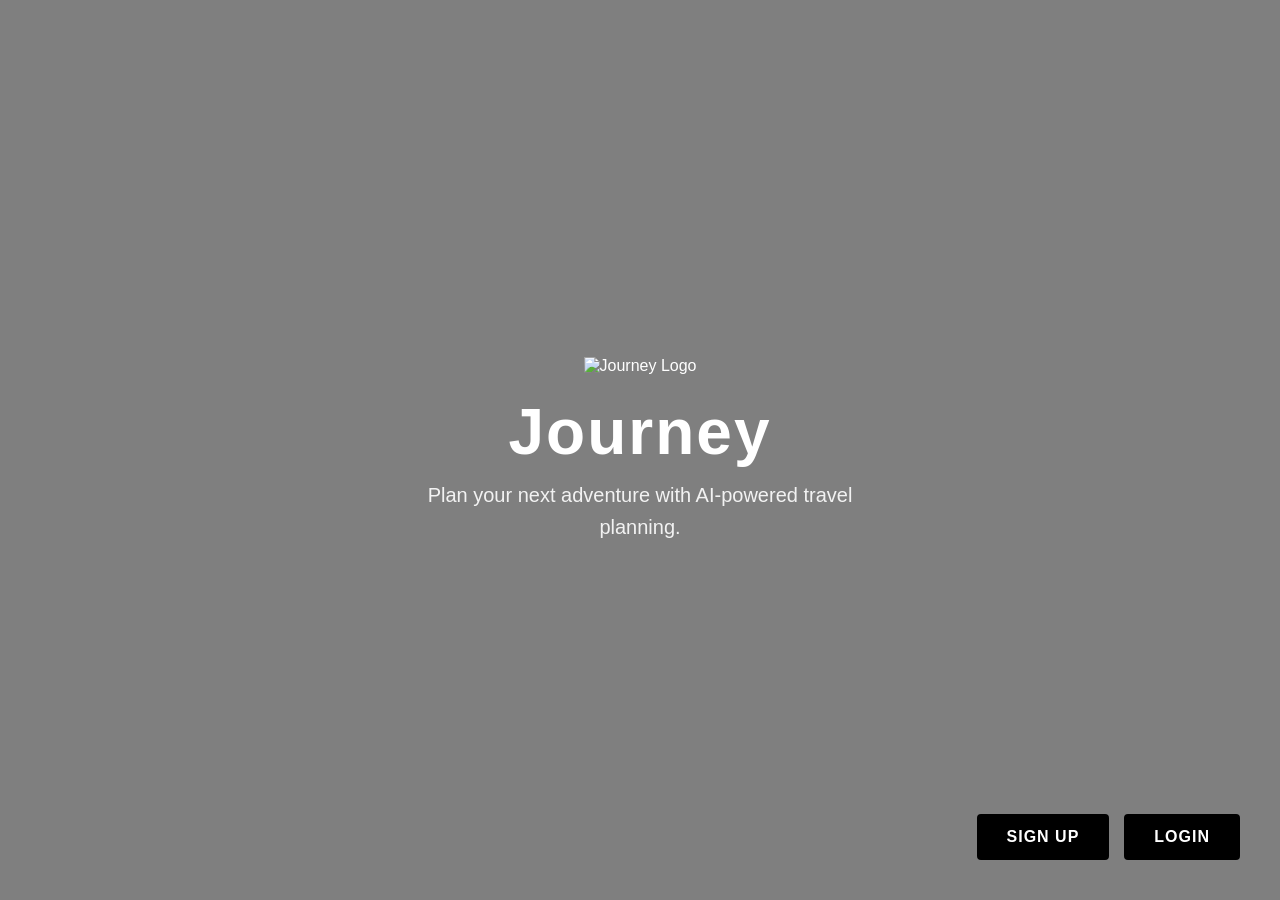
==== Frontend/index.html @ e836179b "Add Frontend" ====
<!DOCTYPE html>
<html lang="en">
<head>
    <meta charset="UTF-8">
    <meta name="viewport" content="width=device-width, initial-scale=1.0">
    <title>Journey - AI-Powered Travel Planning</title>
    <link rel="stylesheet" href="css/styles.css">
</head>
<body>
    <!-- Video Background -->
    <video autoplay muted loop class="video-bg">
        <source src="assets/videos/hero.mp4" type="video/mp4">
    </video>

    <!-- Dark Overlay -->
    <div class="overlay"></div>

    <!-- Main Content -->
    <div class="container">
        <div class="hero-content">
            <img src="assets/logo.png" alt="Journey Logo" class="logo">
            <h1 class="title">Journey</h1>
            <p class="subtitle">Plan your next adventure with AI-powered travel planning.</p>
        </div>

        <!-- Auth Buttons -->
        <div class="auth-buttons">
            <button class="btn btn-signup" id="signupBtn">Sign Up</button>
            <button class="btn btn-login" id="loginBtn">Login</button>
        </div>
    </div>

    <!-- Sign Up Modal -->
    <div class="modal" id="signupModal">
        <div class="modal-content">
            <button class="modal-close" id="signupClose">&times;</button>
            <h2>Sign Up</h2>
            <form id="signupForm">
                <input type="text" placeholder="Name" id="signupName" required>
                <input type="email" placeholder="Email" id="signupEmail" required>
                <input type="password" placeholder="Password" id="signupPassword" required>
                <button type="submit" class="btn-submit">Sign Up</button>
                <div class="message" id="signupMessage"></div>
            </form>
        </div>
        <div class="modal-backdrop" id="signupBackdrop"></div>
    </div>

    <!-- Login Modal -->
    <div class="modal" id="loginModal">
        <div class="modal-content">
            <button class="modal-close" id="loginClose">&times;</button>
            <h2>Login</h2>
            <form id="loginForm">
                <input type="email" placeholder="Email" id="loginEmail" required>
                <input type="password" placeholder="Password" id="loginPassword" required>
                <button type="submit" class="btn-submit">Login</button>
                <div class="message" id="loginMessage"></div>
            </form>
        </div>
        <div class="modal-backdrop" id="loginBackdrop"></div>
    </div>

    <script src="js/config.js"></script>
    <script src="js/auth.js"></script>
    <script src="js/index.js"></script>
</body>
</html>
---- Frontend/css/styles.css ----
* {
    margin: 0;
    padding: 0;
    box-sizing: border-box;
}

body {
    font-family: 'Segoe UI', Tahoma, Geneva, Verdana, sans-serif;
    overflow: hidden;
    height: 100vh;
}

/* Video Background */
.video-bg {
    position: fixed;
    top: 0;
    left: 0;
    width: 100%;
    height: 100%;
    object-fit: cover;
    z-index: 1;
}

/* Dark Overlay */
.overlay {
    position: fixed;
    top: 0;
    left: 0;
    width: 100%;
    height: 100%;
    background-color: rgba(0, 0, 0, 0.5);
    z-index: 2;
}

/* Main Container */
.container {
    position: fixed;
    top: 0;
    left: 0;
    width: 100%;
    height: 100%;
    display: flex;
    flex-direction: column;
    justify-content: center;
    align-items: center;
    z-index: 3;
    padding: 20px;
}

/* Hero Content */
.hero-content {
    text-align: center;
    color: white;
    animation: fadeIn 1s ease-in;
}

.logo {
    width: 60px;
    height: 60px;
    margin-bottom: 20px;
    object-fit: contain;
}

.title {
    font-size: clamp(2.5rem, 8vw, 4rem);
    font-weight: 700;
    margin-bottom: 10px;
    letter-spacing: 2px;
}

.subtitle {
    font-size: clamp(0.95rem, 3vw, 1.25rem);
    font-weight: 300;
    color: rgba(255, 255, 255, 0.9);
    max-width: 500px;
    line-height: 1.6;
}

/* Auth Buttons */
.auth-buttons {
    position: fixed;
    bottom: 40px;
    right: 40px;
    display: flex;
    gap: 15px;
    z-index: 4;
    flex-wrap: wrap;
    justify-content: flex-end;
}

.btn {
    padding: 12px 28px;
    font-size: 1rem;
    font-weight: 600;
    border: none;
    border-radius: 4px;
    cursor: pointer;
    transition: all 0.3s ease;
    text-transform: uppercase;
    letter-spacing: 1px;
}

.btn-signup,
.btn-login {
    background-color: #000;
    color: white;
    border: 2px solid #000;
}

.btn-signup:hover,
.btn-login:hover {
    background-color: white;
    color: #000;
    transform: translateY(-2px);
    box-shadow: 0 10px 25px rgba(0, 0, 0, 0.3);
}

.btn-signup:active,
.btn-login:active {
    transform: translateY(0);
}

/* Modal Styles */
.modal {
    display: none;
    position: fixed;
    top: 0;
    left: 0;
    width: 100%;
    height: 100%;
    z-index: 1000;
}

.modal.active {
    display: flex;
    justify-content: center;
    align-items: center;
    animation: modalFadeIn 0.3s ease;
}

.modal-backdrop {
    position: absolute;
    top: 0;
    left: 0;
    width: 100%;
    height: 100%;
    background-color: rgba(0, 0, 0, 0.5);
    cursor: pointer;
    backdrop-filter: blur(2px);
}

.modal-content {
    position: relative;
    background-color: white;
    border-radius: 12px;
    padding: 40px;
    width: 90%;
    max-width: 600px;
    z-index: 1001;
    box-shadow: 0 25px 60px rgba(0, 0, 0, 0.3);
    animation: slideUp 0.3s ease;
    max-height: 85vh;
    overflow-y: auto;
}

.modal-close {
    position: absolute;
    top: 20px;
    right: 20px;
    background: none;
    border: none;
    font-size: 32px;
    cursor: pointer;
    color: #666;
    transition: all 0.2s ease;
    width: 40px;
    height: 40px;
    display: flex;
    align-items: center;
    justify-content: center;
    border-radius: 50%;
}

.modal-close:hover {
    color: #000;
    background-color: #f0f0f0;
    transform: rotate(90deg);
}

.modal-content h2 {
    margin-bottom: 25px;
    font-size: 24px;
    color: #333;
    text-align: center;
}

/* Form Styles */
form {
    display: flex;
    flex-direction: column;
    gap: 15px;
}

input {
    padding: 12px;
    font-size: 14px;
    border: 1px solid #ddd;
    border-radius: 4px;
    transition: border-color 0.2s ease;
    font-family: inherit;
}

input:focus {
    outline: none;
    border-color: #000;
    box-shadow: 0 0 0 2px rgba(0, 0, 0, 0.1);
}

.btn-submit {
    padding: 12px;
    font-size: 1rem;
    font-weight: 600;
    background-color: #000;
    color: white;
    border: none;
    border-radius: 4px;
    cursor: pointer;
    transition: all 0.3s ease;
    text-transform: uppercase;
    letter-spacing: 1px;
    margin-top: 10px;
}

.btn-submit:hover {
    background-color: #333;
    transform: translateY(-2px);
    box-shadow: 0 5px 15px rgba(0, 0, 0, 0.2);
}

.btn-submit:disabled {
    background-color: #999;
    cursor: not-allowed;
    transform: none;
}

.btn-submit.loading {
    opacity: 0.7;
}

/* Message Styles */
.message {
    margin-top: 10px;
    padding: 12px;
    border-radius: 4px;
    font-size: 14px;
    text-align: center;
    display: none;
}

.message.success {
    display: block;
    background-color: #d4edda;
    color: #155724;
    border: 1px solid #c3e6cb;
}

.message.error {
    display: block;
    background-color: #f8d7da;
    color: #721c24;
    border: 1px solid #f5c6cb;
}

/* Animations */
@keyframes fadeIn {
    from {
        opacity: 0;
    }
    to {
        opacity: 1;
    }
}

@keyframes modalFadeIn {
    from {
        opacity: 0;
    }
    to {
        opacity: 1;
    }
}

@keyframes slideUp {
    from {
        opacity: 0;
        transform: translateY(30px);
    }
    to {
        opacity: 1;
        transform: translateY(0);
    }
}

/* Responsive Design */
@media (max-width: 768px) {
    .auth-buttons {
        bottom: 20px;
        right: 20px;
        gap: 10px;
    }

    .btn {
        padding: 10px 20px;
        font-size: 0.9rem;
    }

    .modal-content {
        padding: 30px 20px;
        width: 85%;
    }

    .title {
        margin-bottom: 15px;
    }

    .subtitle {
        font-size: clamp(0.85rem, 3vw, 1rem);
    }
}

@media (max-width: 480px) {
    .auth-buttons {
        position: fixed;
        bottom: 15px;
        right: 15px;
        flex-direction: column;
        gap: 8px;
        width: 100%;
        left: 15px;
        right: 15px;
        justify-content: center;
    }

    .btn {
        padding: 10px 16px;
        font-size: 0.85rem;
        width: 100%;
    }

    .modal-content {
        padding: 25px 20px;
        width: 90%;
        max-width: 100%;
    }

    .modal-content h2 {
        font-size: 20px;
        margin-bottom: 20px;
    }

    input {
        padding: 10px;
        font-size: 16px;
    }

    .title {
        font-size: clamp(2rem, 6vw, 3rem);
    }

    .logo {
        width: 50px;
        height: 50px;
    }
}

@media (max-width: 360px) {
    .modal-content {
        padding: 20px;
    }

    .auth-buttons {
        bottom: 10px;
        left: 10px;
        right: 10px;
    }

    .btn {
        padding: 8px 12px;
        font-size: 0.75rem;
        letter-spacing: 0.5px;
    }
}

/* ========================================
   HOME PAGE STYLES
   ======================================== */

body.home-page {
    overflow-y: auto;
    height: auto;
    background-color: #ffffff;
}

/* SECTION 1: HERO HEADER */
.hero-header {
    position: relative;
    width: 100%;
    height: 300px;
    overflow: hidden;
    margin-bottom: 0;
}

.banner-carousel {
    position: relative;
    width: 100%;
    height: 100%;
    overflow: hidden;
}

.banner-image {
    position: absolute;
    width: 100%;
    height: 100%;
    object-fit: cover;
    display: block;
    opacity: 0;
    transition: opacity 0.8s ease-in-out;
}

.banner-image.active {
    opacity: 1;
}

.banner-overlay {
    position: absolute;
    top: 0;
    left: 0;
    width: 100%;
    height: 100%;
    background-color: rgba(0, 0, 0, 0.4);
}

.hero-header .hero-content {
    position: absolute;
    top: 50%;
    left: 50%;
    transform: translate(-50%, -50%);
    display: flex;
    flex-direction: column;
    align-items: center;
    gap: 10px;
}

.hero-header .header-logo {
    width: 60px;
    height: 60px;
    object-fit: contain;
}

.hero-header .hero-title {
    font-size: 48px;
    font-weight: 700;
    color: white;
    letter-spacing: 2px;
}

/* NAVIGATION BAR */
.navbar {
    position: absolute;
    top: 20px;
    right: 20px;
    z-index: 100;
}

.nav-buttons {
    display: flex;
    gap: 15px;
}

.nav-btn {
    padding: 10px 20px;
    font-size: 14px;
    font-weight: 600;
    border: 2px solid white;
    background-color: transparent;
    color: white;
    border-radius: 4px;
    cursor: pointer;
    transition: all 0.3s ease;
    text-transform: uppercase;
    letter-spacing: 1px;
}

.nav-btn:hover {
    background-color: white;
    color: #000;
    transform: translateY(-2px);
}

.nav-btn:active {
    transform: translateY(0);
}

/* MAIN CONTENT LAYOUT */
.main-content {
    display: flex;
    gap: 0;
    min-height: calc(100vh - 300px);
    background-color: #ffffff;
}

/* SECTION 2: FILTER PANEL */
.filter-panel {
    width: 250px;
    background-color: #f5f5f5;
    padding: 30px 20px;
    border-right: 1px solid #e0e0e0;
    overflow-y: auto;
}

.filter-title {
    font-size: 18px;
    font-weight: 700;
    margin-bottom: 25px;
    color: #000;
    text-transform: uppercase;
    letter-spacing: 1px;
}

.filter-group {
    margin-bottom: 20px;
}

.filter-group label:not(.checkbox-label) {
    display: block;
    margin-bottom: 8px;
    font-size: 14px;
    font-weight: 600;
    color: #333;
    text-transform: uppercase;
    letter-spacing: 0.5px;
}

.filter-select {
    width: 100%;
    padding: 10px;
    font-size: 14px;
    border: 1px solid #d0d0d0;
    border-radius: 4px;
    background-color: white;
    color: #333;
    cursor: pointer;
    transition: border-color 0.2s ease;
}

.filter-select:focus {
    outline: none;
    border-color: #000;
}

.checkbox-label {
    display: flex;
    align-items: center;
    cursor: pointer;
    font-size: 14px;
    color: #333;
    user-select: none;
}

.filter-checkbox {
    width: 18px;
    height: 18px;
    margin-right: 10px;
    cursor: pointer;
    accent-color: #000;
}

.filter-buttons {
    display: flex;
    flex-direction: column;
    gap: 10px;
    margin-top: 30px;
}

.btn-apply,
.btn-reset {
    padding: 12px 16px;
    font-size: 14px;
    font-weight: 600;
    border: none;
    border-radius: 4px;
    cursor: pointer;
    transition: all 0.3s ease;
    text-transform: uppercase;
    letter-spacing: 1px;
}

.btn-apply {
    background-color: #000;
    color: white;
}

.btn-apply:hover {
    background-color: #333;
    transform: translateY(-2px);
}

.btn-apply:disabled {
    background-color: #999;
    cursor: not-allowed;
    transform: none;
}

.btn-reset {
    background-color: white;
    color: #000;
    border: 2px solid #000;
}

.btn-reset:hover {
    background-color: #000;
    color: white;
}

/* CONTENT AREA */
.content-area {
    flex: 1;
    display: flex;
    flex-direction: column;
    overflow-y: auto;
}

/* SECTION 3: SEARCH BAR */
.search-container {
    padding: 30px;
    background-color: #ffffff;
    border-bottom: 1px solid #e0e0e0;
}

.search-box {
    display: flex;
    gap: 10px;
    max-width: 600px;
}

.search-input {
    flex: 1;
    padding: 12px 16px;
    font-size: 16px;
    border: 2px solid #000;
    border-radius: 4px;
    background-color: white;
    color: #333;
    transition: border-color 0.2s ease;
}

.search-input::placeholder {
    color: #999;
}

.search-input:focus {
    outline: none;
    border-color: #333;
    box-shadow: 0 0 0 2px rgba(0, 0, 0, 0.1);
}

.btn-search {
    padding: 12px 28px;
    font-size: 14px;
    font-weight: 600;
    background-color: #000;
    color: white;
    border: none;
    border-radius: 4px;
    cursor: pointer;
    transition: all 0.3s ease;
    text-transform: uppercase;
    letter-spacing: 1px;
}

.btn-search:hover {
    background-color: #333;
    transform: translateY(-2px);
}

.btn-search:disabled {
    background-color: #999;
    cursor: not-allowed;
    transform: none;
}

/* SECTION 4: DESTINATIONS CONTAINER */
.destinations-container {
    flex: 1;
    padding: 30px;
    overflow-y: auto;
}

/* LOADING SPINNER */
.loading-spinner {
    display: flex;
    flex-direction: column;
    align-items: center;
    justify-content: center;
    gap: 20px;
    padding: 60px 20px;
    text-align: center;
}

.spinner {
    width: 50px;
    height: 50px;
    border: 4px solid #f0f0f0;
    border-top: 4px solid #000;
    border-radius: 50%;
    animation: spin 1s linear infinite;
}

@keyframes spin {
    0% {
        transform: rotate(0deg);
    }
    100% {
        transform: rotate(360deg);
    }
}

.loading-spinner p {
    font-size: 16px;
    color: #666;
}

/* ERROR MESSAGE */
.error-message {
    padding: 20px;
    background-color: #f8d7da;
    color: #721c24;
    border: 1px solid #f5c6cb;
    border-radius: 4px;
    margin-bottom: 20px;
    font-size: 16px;
    text-align: center;
}

/* DESTINATION GRID */
.destinations-grid {
    display: grid;
    grid-template-columns: repeat(3, 1fr);
    gap: 25px;
    margin-bottom: 40px;
}

.destination-card {
    background-color: white;
    border: 2px solid #e0e0e0;
    border-radius: 8px;
    overflow: hidden;
    cursor: pointer;
    transition: all 0.3s ease;
    display: flex;
    flex-direction: column;
}

.destination-card:hover {
    border-color: #000;
    transform: translateY(-8px);
    box-shadow: 0 12px 30px rgba(0, 0, 0, 0.15);
}

.destination-card-image {
    width: 100%;
    height: 200px;
    object-fit: cover;
    display: block;
}

.destination-card-content {
    padding: 20px;
    flex: 1;
    display: flex;
    flex-direction: column;
}

.destination-card-name {
    font-size: 20px;
    font-weight: 700;
    color: #000;
    margin-bottom: 8px;
}

.destination-card-continent {
    font-size: 14px;
    color: #666;
    margin-bottom: 15px;
}

.destination-tags {
    display: flex;
    flex-wrap: wrap;
    gap: 8px;
}

.tag {
    display: inline-block;
    padding: 6px 12px;
    background-color: #f0f0f0;
    color: #333;
    font-size: 12px;
    border-radius: 20px;
    font-weight: 600;
    text-transform: uppercase;
    letter-spacing: 0.5px;
}

.tag.active {
    background-color: #000;
    color: white;
}

/* PAGINATION */
.pagination-container {
    display: flex;
    align-items: center;
    justify-content: center;
    gap: 20px;
    padding: 30px;
    margin-top: 40px;
}

.btn-pagination {
    padding: 12px 24px;
    font-size: 14px;
    font-weight: 600;
    background-color: #000;
    color: white;
    border: none;
    border-radius: 4px;
    cursor: pointer;
    transition: all 0.3s ease;
    text-transform: uppercase;
    letter-spacing: 1px;
}

.btn-pagination:hover:not(:disabled) {
    background-color: #333;
    transform: translateY(-2px);
}

.btn-pagination:disabled {
    background-color: #d0d0d0;
    cursor: not-allowed;
    transform: none;
}

.page-info {
    font-size: 16px;
    font-weight: 600;
    color: #333;
    min-width: 80px;
    text-align: center;
}

/* MODALS - DESTINATION DETAILS */
.destination-modal {
    max-width: 600px;
    max-height: 85vh;
    overflow-y: auto;
    border-radius: 12px;
    box-shadow: 0 25px 50px rgba(0, 0, 0, 0.3);
}

.modal-header {
    margin-bottom: 25px;
    padding-bottom: 20px;
    border-bottom: 2px solid #f0f0f0;
}

.modal-header h2 {
    font-size: 32px;
    color: #000;
    text-align: center;
    margin: 0;
    font-weight: 700;
}

.destination-image {
    width: 100%;
    height: 350px;
    object-fit: cover;
    border-radius: 8px;
    margin-bottom: 30px;
    display: block;
    border: 1px solid #e0e0e0;
}

/* TRAVEL PLAN FORM */
.travel-plan-form {
    display: flex;
    flex-direction: column;
    gap: 22px;
}

.form-group {
    display: flex;
    flex-direction: column;
}

.form-group label {
    margin-bottom: 10px;
    font-size: 14px;
    font-weight: 700;
    color: #000;
    text-transform: uppercase;
    letter-spacing: 0.8px;
}

.form-input,
.form-textarea {
    padding: 14px 16px;
    font-size: 15px;
    border: 2px solid #e0e0e0;
    border-radius: 6px;
    background-color: #fafafa;
    color: #333;
    font-family: inherit;
    transition: all 0.3s ease;
}

.form-input:focus,
.form-textarea:focus {
    outline: none;
    border-color: #000;
    background-color: white;
    box-shadow: 0 0 0 3px rgba(0, 0, 0, 0.1);
}

.form-input:hover:not(:focus),
.form-textarea:hover:not(:focus) {
    border-color: #999;
}

.form-textarea {
    resize: vertical;
    min-height: 110px;
    max-height: 200px;
}

.form-select {
    appearance: none;
    background-image: url("data:image/svg+xml;charset=UTF-8,%3csvg xmlns='http://www.w3.org/2000/svg' viewBox='0 0 24 24' fill='none' stroke='currentColor' stroke-width='2' stroke-linecap='round' stroke-linejoin='round'%3e%3cpolyline points='6 9 12 15 18 9'%3e%3c/polyline%3e%3c/svg%3e");
    background-repeat: no-repeat;
    background-position: right 12px center;
    background-size: 20px;
    padding-right: 40px;
    cursor: pointer;
}

.btn-create-plan {
    padding: 16px 28px;
    font-size: 16px;
    font-weight: 700;
    background-color: #000;
    color: white;
    border: none;
    border-radius: 6px;
    cursor: pointer;
    transition: all 0.3s ease;
    text-transform: uppercase;
    letter-spacing: 1.2px;
    margin-top: 15px;
}

.btn-create-plan:hover:not(:disabled) {
    background-color: #1a1a1a;
    transform: translateY(-3px);
    box-shadow: 0 10px 30px rgba(0, 0, 0, 0.25);
}

.btn-create-plan:active:not(:disabled) {
    transform: translateY(-1px);
}

.btn-create-plan:disabled {
    background-color: #ccc;
    cursor: not-allowed;
    transform: none;
}

.form-error {
    padding: 14px 16px;
    background-color: #f8d7da;
    color: #721c24;
    border: 2px solid #f5c6cb;
    border-radius: 6px;
    font-size: 14px;
    margin-top: 15px;
    font-weight: 600;
}

/* MODALS - GENERATED PLAN */
.generated-plan-modal {
    max-width: 700px;
    max-height: 85vh;
    display: flex;
    flex-direction: column;
    border-radius: 12px;
    box-shadow: 0 25px 50px rgba(0, 0, 0, 0.3);
}

.plan-content {
    padding: 28px;
    background-color: #ffffff;
    border-radius: 8px;
    font-size: 15px;
    line-height: 1.9;
    color: #333;
    white-space: pre-wrap;
    word-wrap: break-word;
    flex: 1;
    border: 1px solid #e0e0e0;
    margin: 20px 30px 0;
    max-height: 500px;
    overflow-y: auto;
}

.modal-footer {
    display: flex;
    gap: 12px;
    margin-top: 28px;
    padding: 0 30px 0;
    justify-content: flex-end;
}

.btn-modal {
    padding: 14px 28px;
    font-size: 14px;
    font-weight: 700;
    border: 2px solid #000;
    background-color: white;
    color: #000;
    border-radius: 6px;
    cursor: pointer;
    transition: all 0.3s ease;
    text-transform: uppercase;
    letter-spacing: 0.8px;
    min-width: 140px;
}

.btn-modal:hover {
    background-color: #f5f5f5;
    transform: translateY(-2px);
    box-shadow: 0 8px 20px rgba(0, 0, 0, 0.12);
}

.btn-modal:active {
    transform: translateY(0);
}

.btn-modal.btn-primary {
    background-color: #000;
    color: white;
    border-color: #000;
}

.btn-modal.btn-primary:hover {
    background-color: #1a1a1a;
    box-shadow: 0 8px 20px rgba(0, 0, 0, 0.25);
}

/* MODAL SHOW */
.modal[style*="display: none"] {
    display: none !important;
}

.modal.show {
    display: flex !important;
    justify-content: center;
    align-items: center;
    animation: modalFadeIn 0.3s ease;
}

.modal {
    display: none;
    position: fixed;
    top: 0;
    left: 0;
    width: 100%;
    height: 100%;
    z-index: 1000;
    justify-content: center;
    align-items: center;
    padding: 20px;
}

/* RESPONSIVE DESIGN */

/* Tablet: 2 cards per row */
@media (max-width: 1024px) {
    .destinations-grid {
        grid-template-columns: repeat(2, 1fr);
        gap: 20px;
    }

    .filter-panel {
        width: 220px;
        padding: 25px 15px;
    }

    .hero-header {
        height: 250px;
    }

    .hero-header .hero-title {
        font-size: 36px;
    }

    .hero-header .header-logo {
        width: 50px;
        height: 50px;
    }
}

/* Mobile: 1 card per row */
@media (max-width: 768px) {
    .modal-content {
        padding: 30px 20px;
        width: 90%;
        max-width: 100%;
    }

    .destination-modal {
        max-width: 95vw;
    }

    .generated-plan-modal {
        max-width: 95vw;
    }

    .modal-header h2 {
        font-size: 24px;
    }

    .destination-image {
        height: 250px;
    }

    .plan-content {
        padding: 20px;
        font-size: 14px;
    }

    .travel-plan-form {
        gap: 16px;
    }

    .form-group label {
        font-size: 13px;
    }

    .form-input,
    .form-textarea {
        padding: 12px;
        font-size: 14px;
    }

    .btn-create-plan {
        padding: 14px 20px;
        font-size: 14px;
    }

    .modal-footer {
        gap: 10px;
        padding: 0 20px 20px;
    }

    .btn-modal {
        padding: 12px 20px;
        font-size: 12px;
    }
}

@media (max-width: 480px) {
    .modal-content {
        padding: 25px 15px;
        width: 95%;
    }

    .destination-modal {
        padding: 25px 15px;
        max-width: 95vw;
    }

    .modal-header h2 {
        font-size: 22px;
        margin-bottom: 20px;
    }

    .destination-image {
        height: 200px;
        margin-bottom: 20px;
    }

    .travel-plan-form {
        gap: 14px;
    }

    .form-group label {
        font-size: 12px;
        margin-bottom: 8px;
    }

    .form-input,
    .form-textarea {
        padding: 12px;
        font-size: 14px;
    }

    .form-textarea {
        min-height: 100px;
    }

    .btn-create-plan {
        padding: 12px 18px;
        font-size: 14px;
        margin-top: 12px;
    }

    .form-error {
        padding: 12px 14px;
        font-size: 12px;
    }

    .generated-plan-modal {
        padding: 25px 15px;
        max-width: 95vw;
    }

    .plan-content {
        padding: 16px;
        font-size: 13px;
        margin: 0;
    }

    .modal-footer {
        flex-direction: column-reverse;
        gap: 10px;
        padding: 0 0 0 0;
        margin-top: 20px;
    }

    .btn-modal {
        width: 100%;
        padding: 12px 16px;
        font-size: 12px;
    }

    .hero-header {
        height: 150px;
    }

    .hero-header .hero-title {
        font-size: 24px;
        letter-spacing: 1px;
    }

    .hero-header .header-logo {
        width: 40px;
        height: 40px;
    }
}

/* ========================================
   PROFILE PAGE STYLES
   ======================================== */

.profile-page {
    background-color: #ffffff;
    overflow-y: auto !important;
    height: auto !important;
}

/* PROFILE HEADER */
.profile-header {
    background-color: #ffffff;
    border-bottom: 2px solid #e0e0e0;
    padding: 20px 0;
    position: sticky;
    top: 0;
    z-index: 100;
}

.header-container {
    max-width: 1400px;
    margin: 0 auto;
    padding: 0 30px;
    display: flex;
    justify-content: space-between;
    align-items: center;
}

.header-left {
    display: flex;
    align-items: center;
    gap: 15px;
}

.header-logo {
    width: 50px;
    height: 50px;
    object-fit: contain;
}

.header-title {
    font-size: 28px;
    font-weight: 700;
    color: #000;
    margin: 0;
    letter-spacing: 1px;
}

.header-right {
    display: flex;
    align-items: center;
    gap: 20px;
}

.user-email {
    font-size: 14px;
    color: #666;
    font-weight: 600;
}

.btn-logout {
    padding: 10px 24px;
    font-size: 14px;
    font-weight: 600;
    background-color: #000;
    color: white;
    border: none;
    border-radius: 6px;
    cursor: pointer;
    transition: all 0.3s ease;
    text-transform: uppercase;
    letter-spacing: 0.8px;
}

.btn-logout:hover {
    background-color: #333;
    transform: translateY(-2px);
    box-shadow: 0 8px 20px rgba(0, 0, 0, 0.2);
}

/* PROFILE MAIN */
.profile-main {
    max-width: 1400px;
    margin: 0 auto;
    padding: 40px 30px;
}

.profile-container {
    background-color: #ffffff;
}

.profile-header-section {
    margin-bottom: 40px;
}

.profile-header-section h2 {
    font-size: 32px;
    font-weight: 700;
    color: #000;
    margin: 0 0 25px 0;
    letter-spacing: 0.5px;
}

.profile-info {
    display: grid;
    grid-template-columns: auto 1fr;
    gap: 15px 20px;
    padding: 20px;
    background-color: #f9f9f9;
    border-radius: 8px;
    border: 1px solid #e0e0e0;
}

.info-label {
    font-size: 14px;
    font-weight: 700;
    color: #333;
    text-transform: uppercase;
    letter-spacing: 0.8px;
    margin: 0;
}

.info-value {
    font-size: 16px;
    font-weight: 600;
    color: #000;
    margin: 0;
}

/* NO PLANS MESSAGE */
.no-plans-container {
    text-align: center;
    padding: 60px 30px;
    background-color: #f9f9f9;
    border: 2px dashed #e0e0e0;
    border-radius: 8px;
}

.no-plans-container h3 {
    font-size: 24px;
    font-weight: 700;
    color: #000;
    margin: 0 0 15px 0;
}

.no-plans-container p {
    font-size: 16px;
    color: #666;
    margin: 0 0 25px 0;
    line-height: 1.6;
}

.btn-explore {
    display: inline-block;
    padding: 14px 32px;
    font-size: 16px;
    font-weight: 700;
    background-color: #000;
    color: white;
    text-decoration: none;
    border-radius: 6px;
    transition: all 0.3s ease;
    text-transform: uppercase;
    letter-spacing: 1px;
}

.btn-explore:hover {
    background-color: #333;
    transform: translateY(-2px);
    box-shadow: 0 8px 20px rgba(0, 0, 0, 0.2);
}

/* PLANS GRID */
.plans-grid {
    display: grid;
    grid-template-columns: repeat(auto-fill, minmax(500px, 1fr));
    gap: 25px;
}

.plan-card {
    background-color: white;
    border: 2px solid #e0e0e0;
    border-radius: 8px;
    padding: 25px;
    transition: all 0.3s ease;
}

.plan-card:hover {
    border-color: #000;
    box-shadow: 0 12px 30px rgba(0, 0, 0, 0.15);
    transform: translateY(-4px);
}

.plan-card-header {
    display: flex;
    justify-content: space-between;
    align-items: center;
    margin-bottom: 20px;
    padding-bottom: 15px;
    border-bottom: 2px solid #f0f0f0;
}

.plan-id {
    font-size: 14px;
    font-weight: 700;
    color: #666;
    text-transform: uppercase;
    letter-spacing: 0.8px;
}

.plan-date {
    font-size: 13px;
    color: #999;
}

.plan-details {
    display: grid;
    grid-template-columns: 1fr 1fr;
    gap: 15px 20px;
    margin-bottom: 25px;
}

.detail-item {
    display: flex;
    flex-direction: column;
}

.detail-label {
    font-size: 12px;
    font-weight: 700;
    color: #999;
    text-transform: uppercase;
    letter-spacing: 0.8px;
    margin-bottom: 6px;
}

.detail-value {
    font-size: 14px;
    font-weight: 600;
    color: #000;
    min-height: 20px;
}

.detail-value.empty {
    color: #ccc;
    font-style: italic;
}

.plan-generated {
    background-color: #f9f9f9;
    border: 1px solid #e0e0e0;
    border-radius: 6px;
    padding: 15px;
    margin-bottom: 20px;
}

.plan-generated-title {
    font-size: 12px;
    font-weight: 700;
    color: #999;
    text-transform: uppercase;
    letter-spacing: 0.8px;
    margin: 0 0 10px 0;
}

.plan-generated-content {
    font-size: 13px;
    line-height: 1.6;
    color: #333;
    max-height: 200px;
    overflow-y: auto;
    white-space: pre-wrap;
    word-wrap: break-word;
    margin: 0;
}

.plan-actions {
    display: flex;
    gap: 12px;
}

.btn-plan-action {
    flex: 1;
    padding: 12px 16px;
    font-size: 14px;
    font-weight: 700;
    border: 2px solid #000;
    border-radius: 6px;
    cursor: pointer;
    transition: all 0.3s ease;
    text-transform: uppercase;
    letter-spacing: 0.8px;
}

.btn-edit {
    background-color: #000;
    color: white;
    border-color: #000;
}

.btn-edit:hover {
    background-color: #333;
    transform: translateY(-2px);
    box-shadow: 0 8px 20px rgba(0, 0, 0, 0.2);
}

.btn-delete {
    background-color: white;
    color: #000;
    border-color: #d0d0d0;
}

.btn-delete:hover {
    border-color: #d32f2f;
    color: #d32f2f;
    background-color: #fff5f5;
}

/* DELETE CONFIRMATION MODAL */
.confirm-modal {
    max-width: 400px;
    text-align: center;
}

.confirm-modal h2 {
    font-size: 24px;
    margin-bottom: 15px;
}

.confirm-modal p {
    font-size: 15px;
    color: #666;
    line-height: 1.6;
    margin-bottom: 25px;
}

.btn-danger {
    background-color: #d32f2f;
    color: white;
    border-color: #d32f2f;
}

.btn-danger:hover {
    background-color: #b71c1c;
}

/* SUCCESS TOAST */
.toast {
    position: fixed;
    bottom: 30px;
    right: 30px;
    background-color: #4caf50;
    color: white;
    padding: 16px 24px;
    border-radius: 6px;
    box-shadow: 0 8px 24px rgba(0, 0, 0, 0.2);
    font-weight: 600;
    z-index: 2000;
    animation: slideIn 0.3s ease;
}

.toast p {
    margin: 0;
}

@keyframes slideIn {
    from {
        transform: translateX(400px);
        opacity: 0;
    }
    to {
        transform: translateX(0);
        opacity: 1;
    }
}

/* EDIT PLAN PAGE STYLES */
.edit-plan-page {
    background-color: #ffffff;
    overflow-y: auto !important;
    height: auto !important;
}

.edit-plan-main {
    max-width: 600px;
    margin: 0 auto;
    padding: 40px 30px;
}

.edit-plan-container {
    background-color: #ffffff;
}

.edit-plan-container h2 {
    font-size: 32px;
    font-weight: 700;
    color: #000;
    margin: 0 0 30px 0;
    letter-spacing: 0.5px;
}

.edit-plan-form {
    display: flex;
    flex-direction: column;
    gap: 22px;
}

.updated-plan-modal {
    max-width: 700px;
    max-height: 85vh;
    display: flex;
    flex-direction: column;
    border-radius: 12px;
    box-shadow: 0 25px 50px rgba(0, 0, 0, 0.3);
}

.btn-update-plan {
    padding: 16px 28px;
    font-size: 16px;
    font-weight: 700;
    background-color: #000;
    color: white;
    border: none;
    border-radius: 6px;
    cursor: pointer;
    transition: all 0.3s ease;
    text-transform: uppercase;
    letter-spacing: 1.2px;
    margin-top: 15px;
}

.btn-update-plan:hover:not(:disabled) {
    background-color: #1a1a1a;
    transform: translateY(-3px);
    box-shadow: 0 10px 30px rgba(0, 0, 0, 0.25);
}

.btn-update-plan:disabled {
    background-color: #ccc;
    cursor: not-allowed;
    transform: none;
}

/* RESPONSIVE - PROFILE */
@media (max-width: 1024px) {
    .plans-grid {
        grid-template-columns: repeat(auto-fill, minmax(400px, 1fr));
    }

    .profile-main {
        padding: 30px 20px;
    }

    .header-container {
        padding: 0 20px;
    }
}

@media (max-width: 768px) {
    .plans-grid {
        grid-template-columns: 1fr;
    }

    .profile-header-section h2 {
        font-size: 24px;
    }

    .profile-info {
        grid-template-columns: auto 1fr;
    }

    .header-container {
        flex-direction: column;
        gap: 15px;
        padding: 15px;
    }

    .header-left {
        width: 100%;
        justify-content: center;
    }

    .header-right {
        width: 100%;
        justify-content: space-between;
        gap: 10px;
        flex-wrap: wrap;
    }

    .user-email {
        font-size: 12px;
        flex: 1;
        text-align: right;
    }

    .btn-logout {
        padding: 8px 16px;
        font-size: 12px;
    }

    .plan-details {
        grid-template-columns: 1fr;
    }

    .plan-generated-content {
        max-height: 150px;
    }

    .edit-plan-main {
        padding: 30px 20px;
    }
}

@media (max-width: 480px) {
    .profile-header-section h2 {
        font-size: 20px;
    }

    .profile-info {
        grid-template-columns: 1fr;
        padding: 15px;
        gap: 10px 15px;
    }

    .plan-card {
        padding: 20px;
    }

    .plan-card-header {
        flex-direction: column;
        align-items: flex-start;
        gap: 8px;
    }

    .plan-actions {
        flex-direction: column;
    }

    .btn-plan-action {
        width: 100%;
    }

    .plan-generated-content {
        max-height: 120px;
        font-size: 12px;
    }

    .no-plans-container {
        padding: 40px 20px;
    }

    .no-plans-container h3 {
        font-size: 20px;
    }

    .btn-explore {
        font-size: 14px;
        padding: 12px 24px;
    }

    .edit-plan-main {
        padding: 30px 20px;
        max-width: 100%;
    }

    .edit-plan-container h2 {
        font-size: 24px;
    }

    .edit-plan-form {
        gap: 18px;
    }

    .header-title {
        font-size: 20px;
    }

    .header-logo {
        width: 40px;
        height: 40px;
    }

    .header-container {
        gap: 10px;
        padding: 10px;
    }

    .header-left {
        gap: 10px;
    }

    .profile-main {
        padding: 20px 15px;
    }

    .btn-logout {
        padding: 8px 12px;
        font-size: 11px;
    }

    .toast {
        bottom: 20px;
        right: 20px;
        padding: 12px 16px;
        font-size: 12px;
    }

    .updated-plan-modal {
        padding: 25px 15px;
    }

    .plan-content {
        padding: 16px;
        font-size: 13px;
        margin: 20px 0 0 0;
    }
}
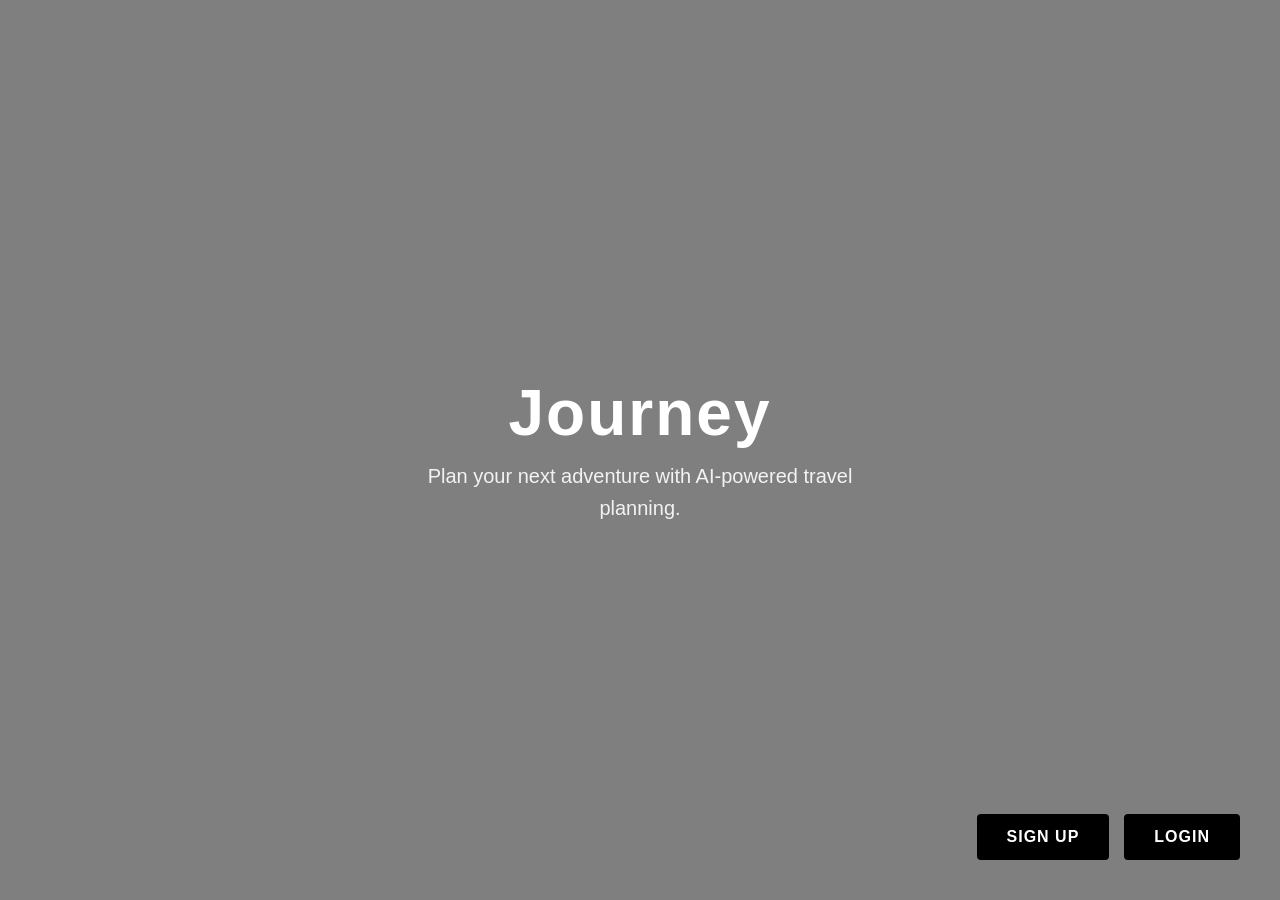
==== commit 353301f5: "Modified html" ====
--- a/Frontend/index.html
+++ b/Frontend/index.html
@@ -9,7 +9,7 @@
 <body>
     <!-- Video Background -->
     <video autoplay muted loop class="video-bg">
-        <source src="assets/videos/hero.mp4" type="video/mp4">
+        <source src="asset/videos/hero.mp4" type="video/mp4">
     </video>
 
     <!-- Dark Overlay -->
@@ -18,7 +18,6 @@
     <!-- Main Content -->
     <div class="container">
         <div class="hero-content">
-            <img src="assets/logo.png" alt="Journey Logo" class="logo">
             <h1 class="title">Journey</h1>
             <p class="subtitle">Plan your next adventure with AI-powered travel planning.</p>
         </div>
